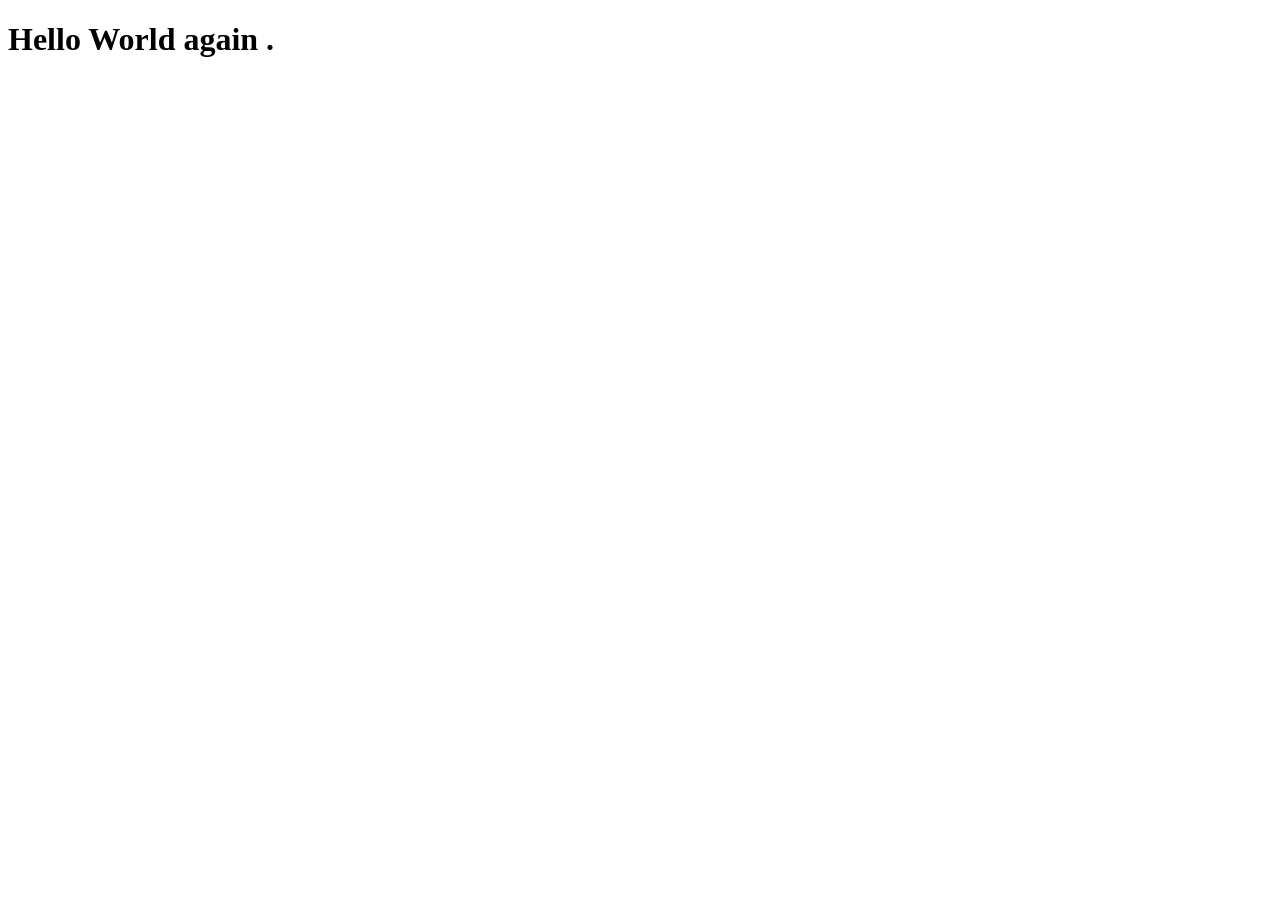
==== index.html @ d5f58837 "test" ====
<!DOCTYPE html>
<html lang="en">
<head>
    <meta charset="UTF-8">
    <meta name="viewport" content="width=device-width, initial-scale=1.0">
    <title>Document</title>
</head>
<body>
    <h1>Hello World again .</h1>
</body>
</html>
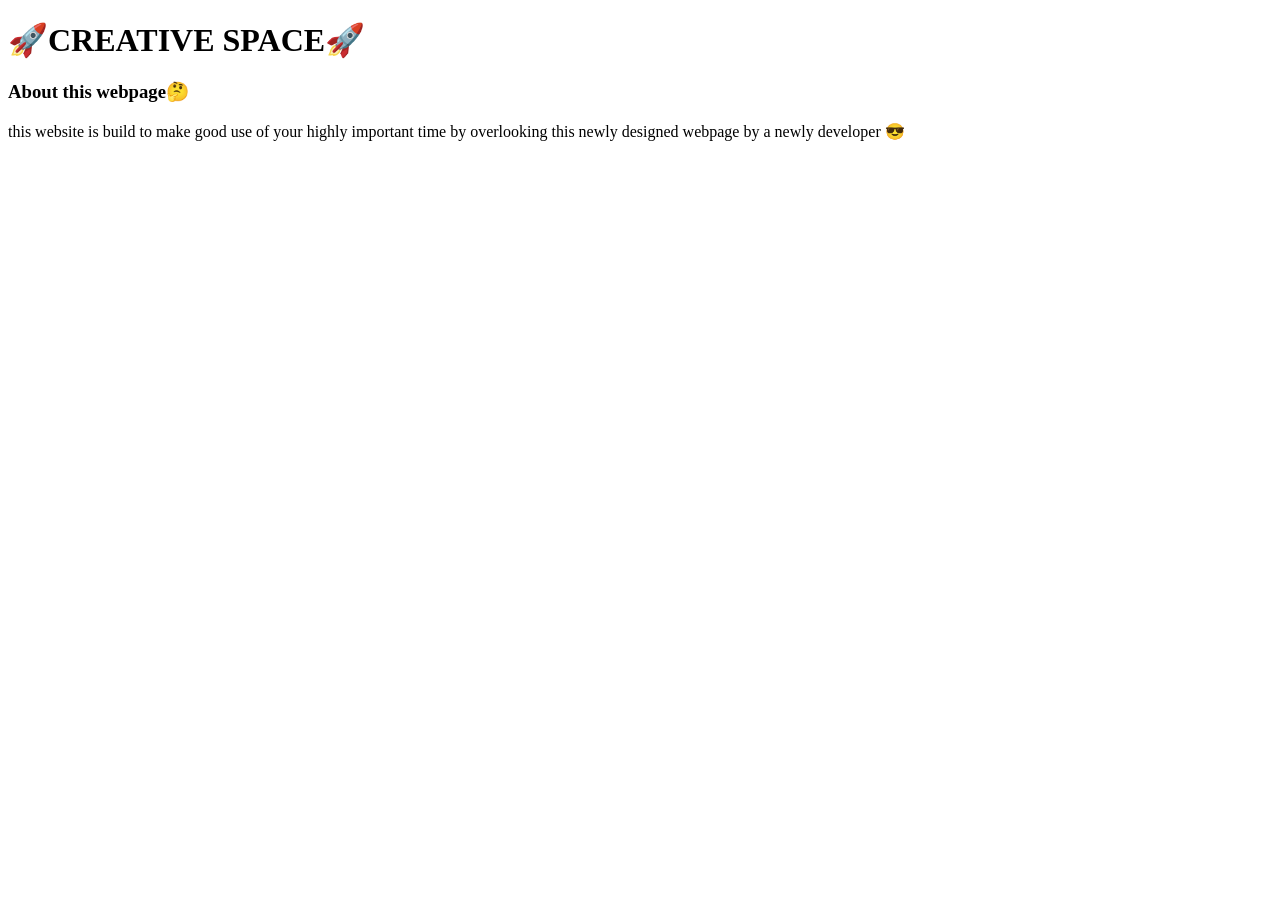
==== commit 66afe3eb: "added" ====
--- a/index.html
+++ b/index.html
@@ -6,6 +6,10 @@
     <title>Document</title>
 </head>
 <body>
-    <h1>Hello World again .</h1>
+    <h1>🚀CREATIVE SPACE🚀</h1>
+    <H3>About this webpage🤔</H2>
+    <p>this website is build to make good use of your highly important time by overlooking this newly designed webpage by a newly developer 😎</p>
+    </b>
+     
 </body>
 </html>
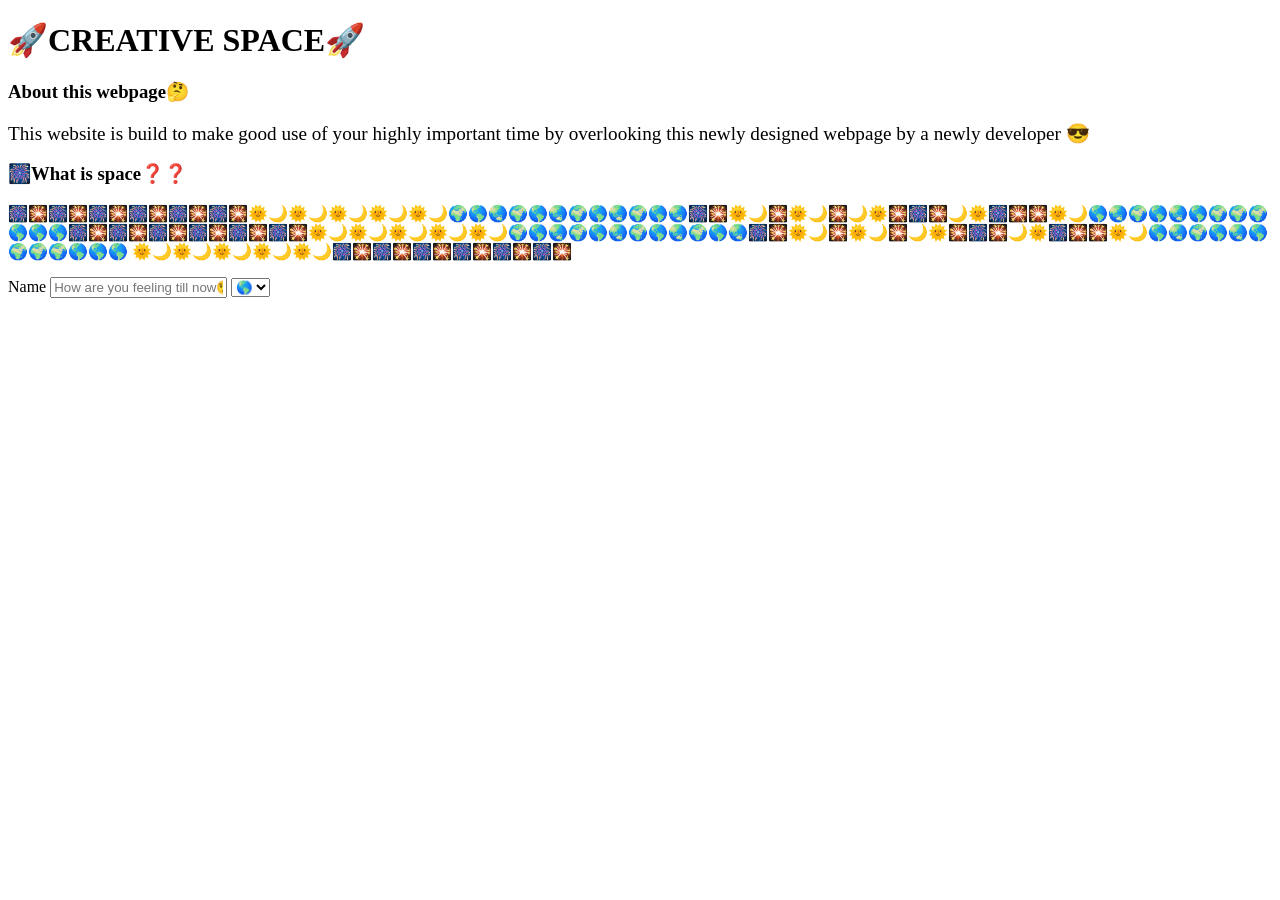
==== commit b09c0378: "next" ====
--- a/index.html
+++ b/index.html
@@ -8,8 +8,22 @@
 <body>
     <h1>🚀CREATIVE SPACE🚀</h1>
     <H3>About this webpage🤔</H2>
-    <p>this website is build to make good use of your highly important time by overlooking this newly designed webpage by a newly developer 😎</p>
+    <p><big>This website is build to make good use of your highly important time by overlooking this newly designed webpage by a newly developer 😎</big></p>
     </b>
-     
+    </b>
+    <H3>🎆What is space❓❓</H3>
+    <p>🎆🎇🎆🎇🎆🎇🎆🎇🎆🎇🎆🎇🌞🌙🌞🌙🌞🌙🌞🌙🌞🌙🌍🌎🌏🌍🌎🌏🌍🌎🌏🌍🌎🌏🎆🎇🌞🌙🎇🌞🌙🎇🌙🌞🎇🎆🎇🌙🌞🎆🎇🎇🌞🌙🌎🌏🌍🌎🌏🌎🌍🌍🌍🌎🌎🌎🎆🎇🎆🎇🎆🎇🎆🎇🎆🎇🎆🎇🌞🌙🌞🌙🌞🌙🌞🌙🌞🌙🌍🌎🌏🌍🌎🌏🌍🌎🌏🌍🌎🌏🎆🎇🌞🌙🎇🌞🌙🎇🌙🌞🎇🎆🎇🌙🌞🎆🎇🎇🌞🌙🌎🌏🌍🌎🌏🌎🌍🌍🌍🌎🌎🌎
+      🌞🌙🌞🌙🌞🌙🌞🌙🌞🌙🎆🎇🎆🎇🎆🎇🎆🎇🎆🎇🎆🎇</p>
+    <label for = 'name'>Name</label>
+    <input placeholder="How are you feeling till now🧐😏❓ " type="text"/>
+    </b>
+    <select name="pls select one 🙏😌">
+        <option>🌎</option>
+        <option>🌙</option>
+        <option>🌞</option>
+        <option>🎆</option>
+    </select>
+    
+
 </body>
 </html>
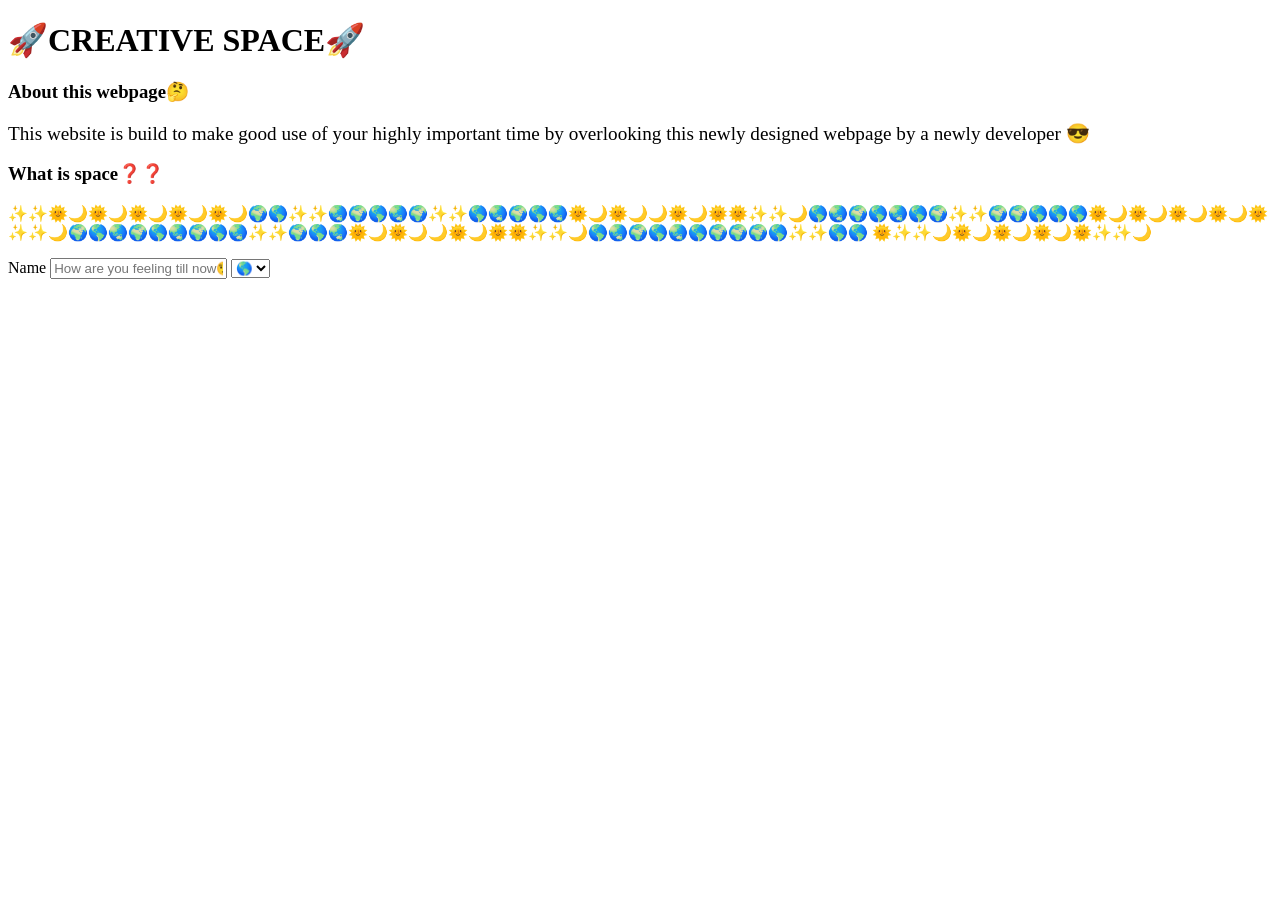
==== commit 766be983: "next1" ====
--- a/index.html
+++ b/index.html
@@ -11,9 +11,9 @@
     <p><big>This website is build to make good use of your highly important time by overlooking this newly designed webpage by a newly developer 😎</big></p>
     </b>
     </b>
-    <H3>🎆What is space❓❓</H3>
-    <p>🎆🎇🎆🎇🎆🎇🎆🎇🎆🎇🎆🎇🌞🌙🌞🌙🌞🌙🌞🌙🌞🌙🌍🌎🌏🌍🌎🌏🌍🌎🌏🌍🌎🌏🎆🎇🌞🌙🎇🌞🌙🎇🌙🌞🎇🎆🎇🌙🌞🎆🎇🎇🌞🌙🌎🌏🌍🌎🌏🌎🌍🌍🌍🌎🌎🌎🎆🎇🎆🎇🎆🎇🎆🎇🎆🎇🎆🎇🌞🌙🌞🌙🌞🌙🌞🌙🌞🌙🌍🌎🌏🌍🌎🌏🌍🌎🌏🌍🌎🌏🎆🎇🌞🌙🎇🌞🌙🎇🌙🌞🎇🎆🎇🌙🌞🎆🎇🎇🌞🌙🌎🌏🌍🌎🌏🌎🌍🌍🌍🌎🌎🌎
-      🌞🌙🌞🌙🌞🌙🌞🌙🌞🌙🎆🎇🎆🎇🎆🎇🎆🎇🎆🎇🎆🎇</p>
+    <H3>What is space❓❓</H3>
+    <p>✨✨🌞🌙🌞🌙🌞🌙🌞🌙🌞🌙🌍🌎✨✨🌏🌍🌎🌏🌍✨✨🌎🌏🌍🌎🌏🌞🌙🌞🌙🌙🌞🌙🌞🌞✨✨🌙🌎🌏🌍🌎🌏🌎🌍✨✨🌍🌍🌎🌎🌎🌞🌙🌞🌙🌞🌙🌞🌙🌞✨✨🌙🌍🌎🌏🌍🌎🌏🌍🌎🌏✨✨🌍🌎🌏🌞🌙🌞🌙🌙🌞🌙🌞🌞✨✨🌙🌎🌏🌍🌎🌏🌎🌍🌍🌍🌎✨✨🌎🌎
+      🌞✨✨🌙🌞🌙🌞🌙🌞🌙🌞✨✨🌙</p>
     <label for = 'name'>Name</label>
     <input placeholder="How are you feeling till now🧐😏❓ " type="text"/>
     </b>
@@ -21,7 +21,7 @@
         <option>🌎</option>
         <option>🌙</option>
         <option>🌞</option>
-        <option>🎆</option>
+        <option>✨</option>
     </select>
     
 
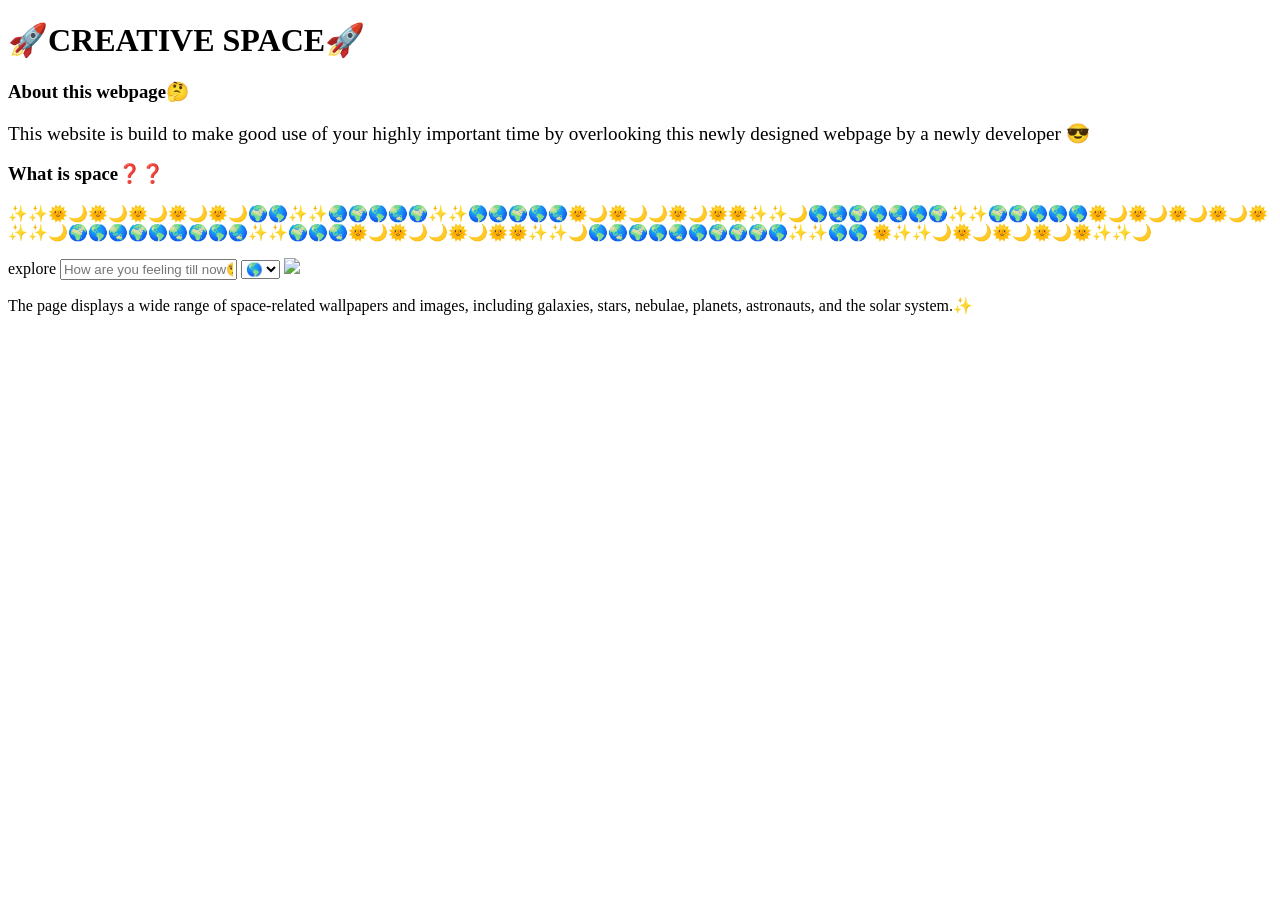
==== commit b82a4635: "next2" ====
--- a/index.html
+++ b/index.html
@@ -14,15 +14,17 @@
     <H3>What is space❓❓</H3>
     <p>✨✨🌞🌙🌞🌙🌞🌙🌞🌙🌞🌙🌍🌎✨✨🌏🌍🌎🌏🌍✨✨🌎🌏🌍🌎🌏🌞🌙🌞🌙🌙🌞🌙🌞🌞✨✨🌙🌎🌏🌍🌎🌏🌎🌍✨✨🌍🌍🌎🌎🌎🌞🌙🌞🌙🌞🌙🌞🌙🌞✨✨🌙🌍🌎🌏🌍🌎🌏🌍🌎🌏✨✨🌍🌎🌏🌞🌙🌞🌙🌙🌞🌙🌞🌞✨✨🌙🌎🌏🌍🌎🌏🌎🌍🌍🌍🌎✨✨🌎🌎
       🌞✨✨🌙🌞🌙🌞🌙🌞🌙🌞✨✨🌙</p>
-    <label for = 'name'>Name</label>
+    <label for = 'explore'>explore</label></b>
     <input placeholder="How are you feeling till now🧐😏❓ " type="text"/>
-    </b>
+    </b> </b>
     <select name="pls select one 🙏😌">
         <option>🌎</option>
         <option>🌙</option>
         <option>🌞</option>
         <option>✨</option>
     </select>
+    <img width="250" src="https://th.bing.com/th/id/OIP.Ked8CkjPohs2tkKDUXQ0PgHaEo?w=306&h=191&c=7&r=0&o=7&pid=1.7&rm=3"/>
+    <p>The page displays a wide range of space-related wallpapers and images, including galaxies, stars, nebulae, planets, astronauts, and the solar system.✨</p>
     
 
 </body>
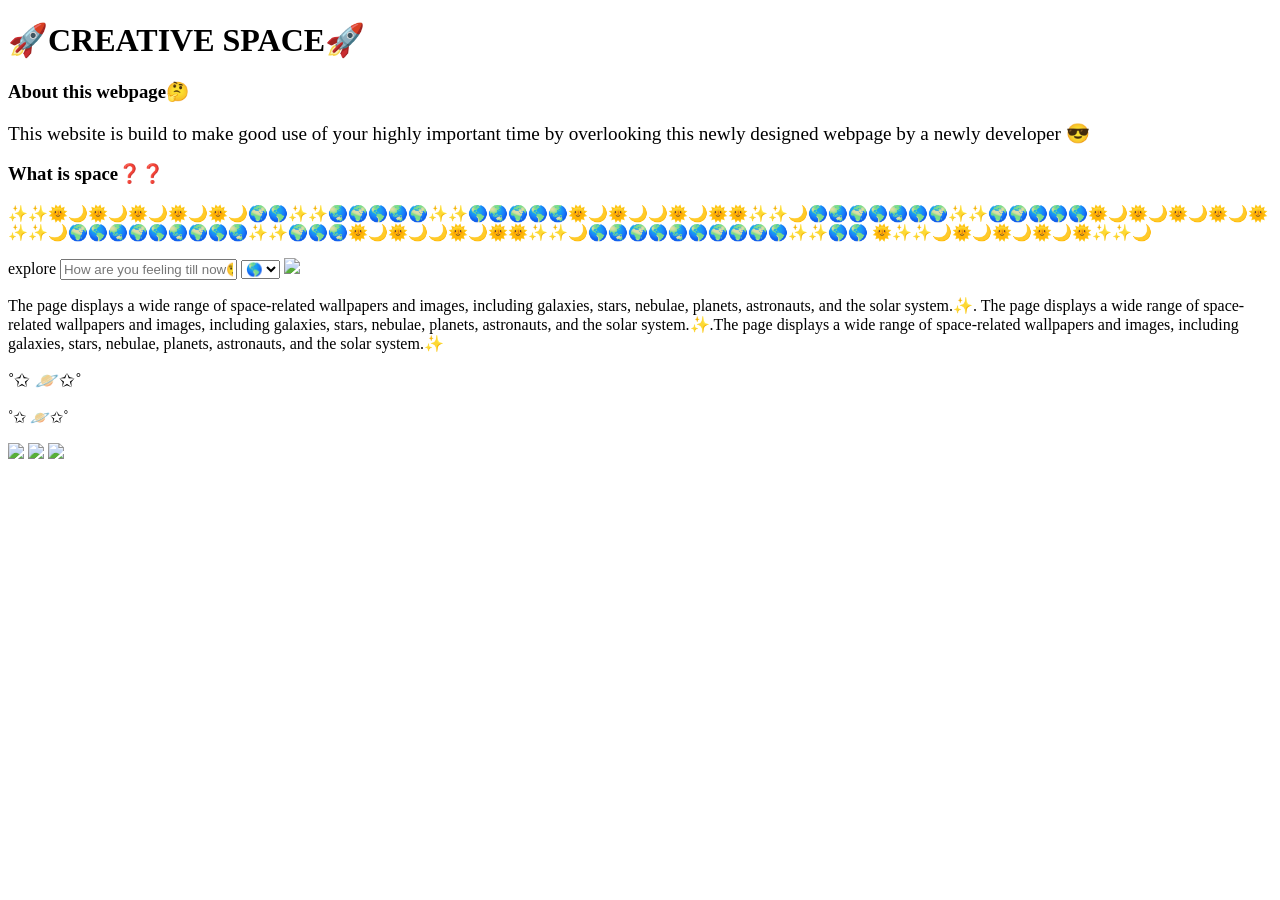
==== commit 23c5c1d9: "3" ====
--- a/index.html
+++ b/index.html
@@ -15,16 +15,29 @@
     <p>✨✨🌞🌙🌞🌙🌞🌙🌞🌙🌞🌙🌍🌎✨✨🌏🌍🌎🌏🌍✨✨🌎🌏🌍🌎🌏🌞🌙🌞🌙🌙🌞🌙🌞🌞✨✨🌙🌎🌏🌍🌎🌏🌎🌍✨✨🌍🌍🌎🌎🌎🌞🌙🌞🌙🌞🌙🌞🌙🌞✨✨🌙🌍🌎🌏🌍🌎🌏🌍🌎🌏✨✨🌍🌎🌏🌞🌙🌞🌙🌙🌞🌙🌞🌞✨✨🌙🌎🌏🌍🌎🌏🌎🌍🌍🌍🌎✨✨🌎🌎
       🌞✨✨🌙🌞🌙🌞🌙🌞🌙🌞✨✨🌙</p>
     <label for = 'explore'>explore</label></b>
+    </b>
+</b>
     <input placeholder="How are you feeling till now🧐😏❓ " type="text"/>
-    </b> </b>
+</b> 
+</b>
     <select name="pls select one 🙏😌">
         <option>🌎</option>
         <option>🌙</option>
         <option>🌞</option>
         <option>✨</option>
     </select>
+    </b>
+    </b>
+    </b>
     <img width="250" src="https://th.bing.com/th/id/OIP.Ked8CkjPohs2tkKDUXQ0PgHaEo?w=306&h=191&c=7&r=0&o=7&pid=1.7&rm=3"/>
-    <p>The page displays a wide range of space-related wallpapers and images, including galaxies, stars, nebulae, planets, astronauts, and the solar system.✨</p>
+    <p>The page displays a wide range of space-related wallpapers and images, including galaxies, stars, nebulae, planets, astronauts, and the solar system.✨. The page displays a wide range of space-related wallpapers and images, including galaxies, stars, nebulae, planets, astronauts, and the solar system.✨.The page displays a wide range of space-related wallpapers and images, including galaxies, stars, nebulae, planets, astronauts, and the solar system.✨</p>
+</b>
+    <p><big>˚✩ 🪐✩˚</big></p>
+    <p>˚✩ 🪐✩˚</p>
+    <image src='https://emojiterra.com/rocket/'/>
+    <image src="https://emojiterra.com/ringed-planet/"/>
+    <image src="https://images.emojiterra.com/google/noto-emoji/unicode-17.0/color/svg/2604.svg"/>
+    
     
 
 </body>
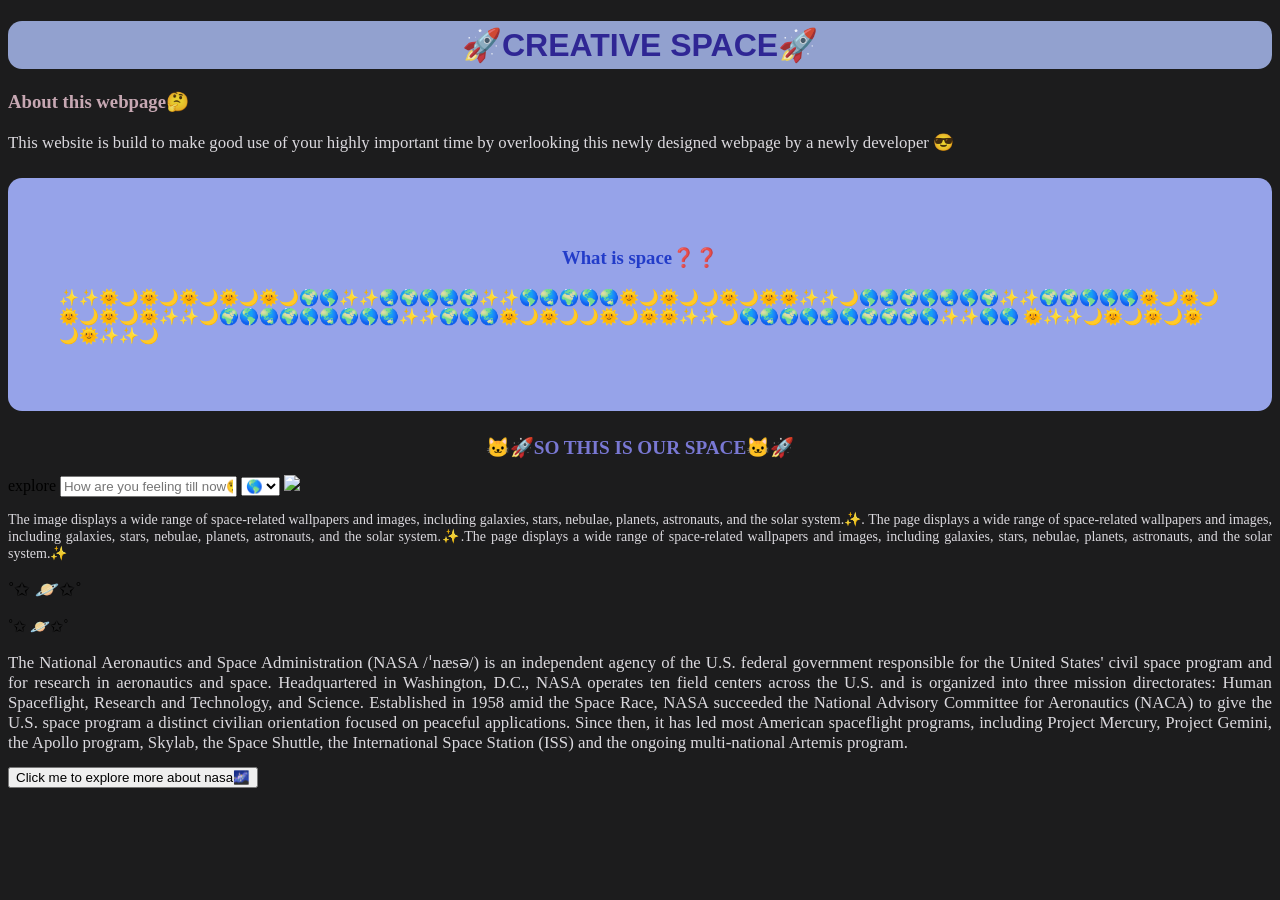
==== commit e98e13b2: "4" ====
--- a/index.html
+++ b/index.html
@@ -4,41 +4,42 @@
     <meta charset="UTF-8">
     <meta name="viewport" content="width=device-width, initial-scale=1.0">
     <title>Document</title>
+    <link rel="stylesheet" href="styles.css"/>
 </head>
 <body>
-    <h1>🚀CREATIVE SPACE🚀</h1>
-    <H3>About this webpage🤔</H2>
-    <p><big>This website is build to make good use of your highly important time by overlooking this newly designed webpage by a newly developer 😎</big></p>
+    
+    <h1 style='color:rgba(36, 24, 141, 0.897)'>🚀CREATIVE SPACE🚀</h1>
+    <H3 style="color: rgba(216, 183, 195, 0.911)">About this webpage🤔</H3>
+    <p class="p11"><big>This website is build to make good use of your highly important time by overlooking this newly designed webpage by a newly developer 😎</big></p>
     </b>
     </b>
-    <H3>What is space❓❓</H3>
+    <div><H3 style="color: rgba(20, 47, 197, 0.89)" font-size="large"><center>What is space❓❓</center></H3>
     <p>✨✨🌞🌙🌞🌙🌞🌙🌞🌙🌞🌙🌍🌎✨✨🌏🌍🌎🌏🌍✨✨🌎🌏🌍🌎🌏🌞🌙🌞🌙🌙🌞🌙🌞🌞✨✨🌙🌎🌏🌍🌎🌏🌎🌍✨✨🌍🌍🌎🌎🌎🌞🌙🌞🌙🌞🌙🌞🌙🌞✨✨🌙🌍🌎🌏🌍🌎🌏🌍🌎🌏✨✨🌍🌎🌏🌞🌙🌞🌙🌙🌞🌙🌞🌞✨✨🌙🌎🌏🌍🌎🌏🌎🌍🌍🌍🌎✨✨🌎🌎
-      🌞✨✨🌙🌞🌙🌞🌙🌞🌙🌞✨✨🌙</p>
-    <label for = 'explore'>explore</label></b>
-    </b>
-</b>
-    <input placeholder="How are you feeling till now🧐😏❓ " type="text"/>
-</b> 
-</b>
-    <select name="pls select one 🙏😌">
+      🌞✨✨🌙🌞🌙🌞🌙🌞🌙🌞✨✨🌙</p></div>
+    <p style="color:rgb(121, 120, 211); text-align:center;"><big><b>🐱‍🚀SO THIS IS OUR SPACE🐱‍🚀</b></big></p>
+
+    <label for="explore">explore</label>
+    <input style='color:rgb(226, 226, 218);' id="explore" placeholder="How are you feeling till now🧐😏❓" type="text"/>
+    <select name="feelings">
         <option>🌎</option>
         <option>🌙</option>
         <option>🌞</option>
         <option>✨</option>
     </select>
-    </b>
+</b>
     </b>
     </b>
     <img width="250" src="https://th.bing.com/th/id/OIP.Ked8CkjPohs2tkKDUXQ0PgHaEo?w=306&h=191&c=7&r=0&o=7&pid=1.7&rm=3"/>
-    <p>The page displays a wide range of space-related wallpapers and images, including galaxies, stars, nebulae, planets, astronauts, and the solar system.✨. The page displays a wide range of space-related wallpapers and images, including galaxies, stars, nebulae, planets, astronauts, and the solar system.✨.The page displays a wide range of space-related wallpapers and images, including galaxies, stars, nebulae, planets, astronauts, and the solar system.✨</p>
+    <p class="p11">The image displays a wide range of space-related wallpapers and images, including galaxies, stars, nebulae, planets, astronauts, and the solar system.✨. The page displays a wide range of space-related wallpapers and images, including galaxies, stars, nebulae, planets, astronauts, and the solar system.✨.The page displays a wide range of space-related wallpapers and images, including galaxies, stars, nebulae, planets, astronauts, and the solar system.✨</p>
 </b>
     <p><big>˚✩ 🪐✩˚</big></p>
     <p>˚✩ 🪐✩˚</p>
-    <image src='https://emojiterra.com/rocket/'/>
-    <image src="https://emojiterra.com/ringed-planet/"/>
-    <image src="https://images.emojiterra.com/google/noto-emoji/unicode-17.0/color/svg/2604.svg"/>
-    
+</b>
+    <p class="p11"><big>The National Aeronautics and Space Administration (NASA /ˈnæsə/) is an independent agency of the U.S. federal government responsible for the United States' civil space program and for research in aeronautics and space. Headquartered in Washington, D.C., NASA operates ten field centers across the U.S. and is organized into three mission directorates: Human Spaceflight, Research and Technology, and Science. Established in 1958 amid the Space Race, NASA succeeded the National Advisory Committee for Aeronautics (NACA) to give the U.S. space program a distinct civilian orientation focused on peaceful applications. Since then, it has led most American spaceflight programs, including Project Mercury, Project Gemini, the Apollo program, Skylab, the Space Shuttle, the International Space Station (ISS) and the ongoing multi-national Artemis program.</big></p>
+    <button onclick="window.location.href='https://www.nasa.gov/about/';">Click me to explore more about nasa🌌</button>
+ 
+   
     
 
 </body>
-</html>+</html>
--- a/styles.css
+++ b/styles.css
@@ -0,0 +1,33 @@
+h1{
+    color:rgba(19, 22, 207, 0.829);
+    background: rgb(146, 161, 207);
+    font-family: 'Arial', sans-serif;
+    text-align: center;
+    padding: 5px;
+    border-radius: 14px;
+}
+div{
+    background: rgb(150, 163, 233);
+    border-radius: 14px;
+    padding: 4%;
+    margin-top: 25px;
+    margin-bottom: 25px;
+
+}
+p.p1{
+    
+    text-align: justify;
+    color: rgba(232, 230, 236, 0.932);
+    font-size: 14px;
+    font-family:cursive;}
+
+p.p11{
+    
+    text-align: justify;
+    color: rgba(232, 230, 236, 0.932);
+    font-size: 14px;
+    font-family:cursive;}
+
+body{
+    background:rgb(28, 28, 29)
+}
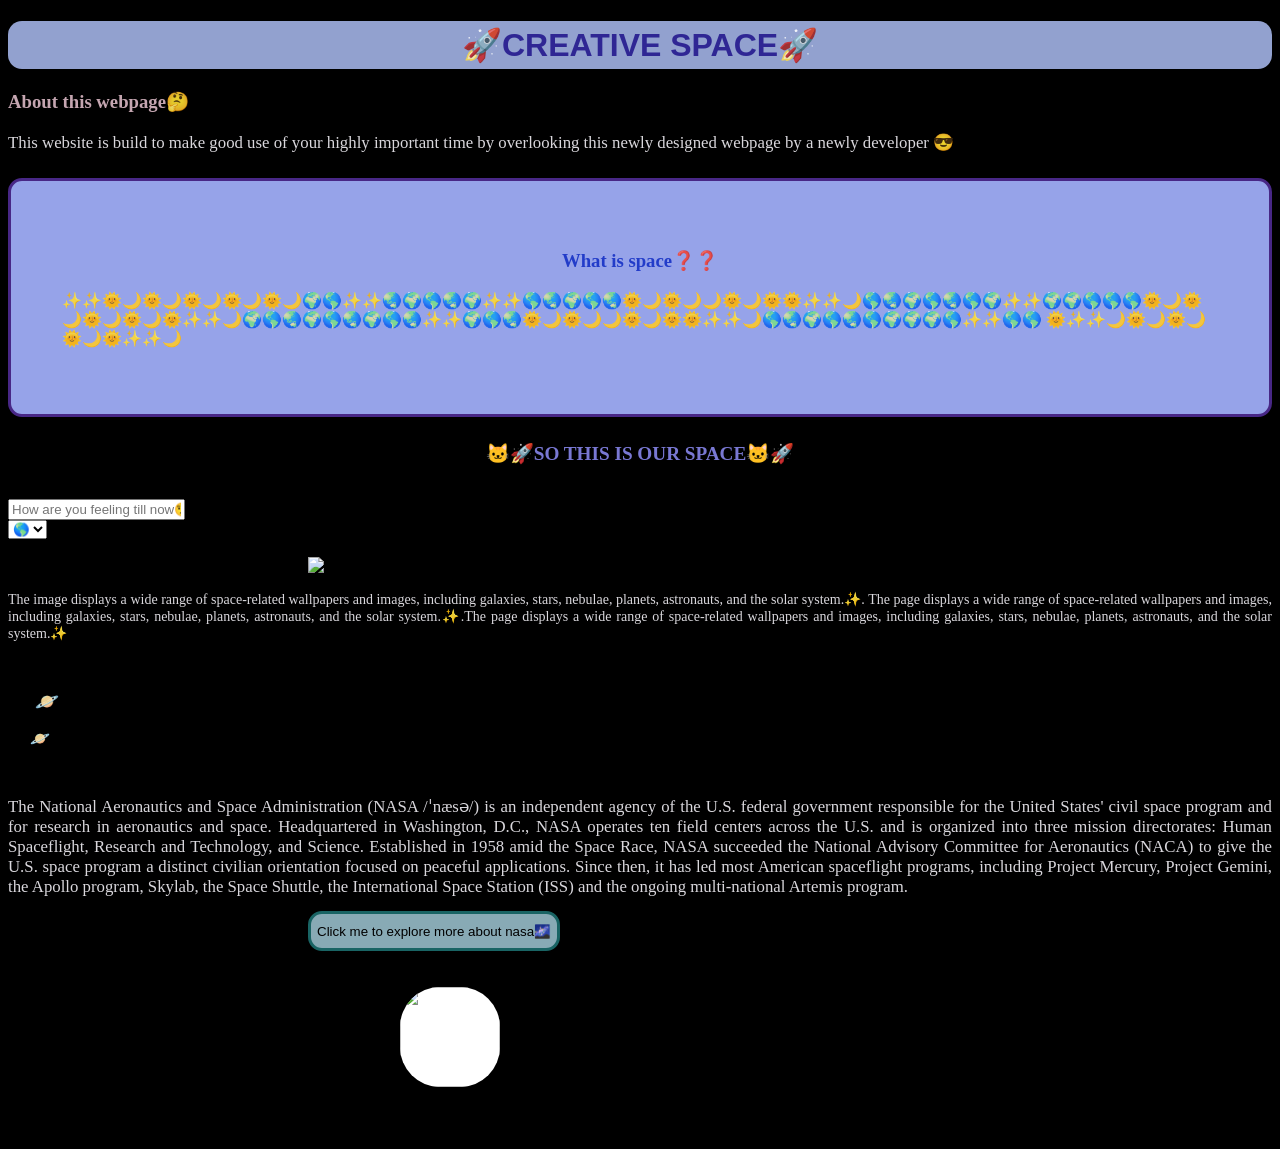
==== commit 6a39efd5: "5" ====
--- a/index.html
+++ b/index.html
@@ -13,33 +13,38 @@
     <p class="p11"><big>This website is build to make good use of your highly important time by overlooking this newly designed webpage by a newly developer 😎</big></p>
     </b>
     </b>
-    <div><H3 style="color: rgba(20, 47, 197, 0.89)" font-size="large"><center>What is space❓❓</center></H3>
+    <div><H3 style=font-size="large"><center>What is space❓❓</center></H3>
     <p>✨✨🌞🌙🌞🌙🌞🌙🌞🌙🌞🌙🌍🌎✨✨🌏🌍🌎🌏🌍✨✨🌎🌏🌍🌎🌏🌞🌙🌞🌙🌙🌞🌙🌞🌞✨✨🌙🌎🌏🌍🌎🌏🌎🌍✨✨🌍🌍🌎🌎🌎🌞🌙🌞🌙🌞🌙🌞🌙🌞✨✨🌙🌍🌎🌏🌍🌎🌏🌍🌎🌏✨✨🌍🌎🌏🌞🌙🌞🌙🌙🌞🌙🌞🌞✨✨🌙🌎🌏🌍🌎🌏🌎🌍🌍🌍🌎✨✨🌎🌎
       🌞✨✨🌙🌞🌙🌞🌙🌞🌙🌞✨✨🌙</p></div>
     <p style="color:rgb(121, 120, 211); text-align:center;"><big><b>🐱‍🚀SO THIS IS OUR SPACE🐱‍🚀</b></big></p>
 
     <label for="explore">explore</label>
-    <input style='color:rgb(226, 226, 218);' id="explore" placeholder="How are you feeling till now🧐😏❓" type="text"/>
-    <select name="feelings">
+    </br><input style='color:rgb(226, 226, 218);' id="explore" placeholder="How are you feeling till now🧐😏❓" type="text"/>
+    </br><select name="feelings" placeholder='select 1'>
         <option>🌎</option>
         <option>🌙</option>
         <option>🌞</option>
         <option>✨</option>
     </select>
-</b>
-    </b>
-    </b>
-    <img width="250" src="https://th.bing.com/th/id/OIP.Ked8CkjPohs2tkKDUXQ0PgHaEo?w=306&h=191&c=7&r=0&o=7&pid=1.7&rm=3"/>
+</br>
+    </br>
+   
+    <img id="image" width="250" src="https://th.bing.com/th/id/OIP.Ked8CkjPohs2tkKDUXQ0PgHaEo?w=306&h=191&c=7&r=0&o=7&pid=1.7&rm=3"/>
     <p class="p11">The image displays a wide range of space-related wallpapers and images, including galaxies, stars, nebulae, planets, astronauts, and the solar system.✨. The page displays a wide range of space-related wallpapers and images, including galaxies, stars, nebulae, planets, astronauts, and the solar system.✨.The page displays a wide range of space-related wallpapers and images, including galaxies, stars, nebulae, planets, astronauts, and the solar system.✨</p>
-</b>
+</br>
     <p><big>˚✩ 🪐✩˚</big></p>
     <p>˚✩ 🪐✩˚</p>
-</b>
+</br>
     <p class="p11"><big>The National Aeronautics and Space Administration (NASA /ˈnæsə/) is an independent agency of the U.S. federal government responsible for the United States' civil space program and for research in aeronautics and space. Headquartered in Washington, D.C., NASA operates ten field centers across the U.S. and is organized into three mission directorates: Human Spaceflight, Research and Technology, and Science. Established in 1958 amid the Space Race, NASA succeeded the National Advisory Committee for Aeronautics (NACA) to give the U.S. space program a distinct civilian orientation focused on peaceful applications. Since then, it has led most American spaceflight programs, including Project Mercury, Project Gemini, the Apollo program, Skylab, the Space Shuttle, the International Space Station (ISS) and the ongoing multi-national Artemis program.</big></p>
     <button onclick="window.location.href='https://www.nasa.gov/about/';">Click me to explore more about nasa🌌</button>
  
-   
+</br>
+</br>
+</br>
+<p>lets have a quick look how space feels!</p> 
+<img id="space" src="https://images.unsplash.com/photo-1581822261290-991b38693d1b?w=500&auto=format&fit=crop&q=60&ixlib=rb-4.1.0&ixid=M3wxMjA3fDB8MHxzZWFyY2h8Mnx8YXN0cm9uYXV0JTIwY3V0b3V0fGVufDB8fDB8fHw%3D"/>  
     
 
 </body>
 </html>
+-----=
--- a/styles.css
+++ b/styles.css
@@ -5,13 +5,23 @@
     text-align: center;
     padding: 5px;
     border-radius: 14px;
-}
+    
+    ;}
 div{
     background: rgb(150, 163, 233);
     border-radius: 14px;
     padding: 4%;
     margin-top: 25px;
     margin-bottom: 25px;
+    border: 3px solid rgb(72, 39, 134);
+    transition: all 2s ;
+    color: rgba(20, 47, 197, 0.89)
+}
+
+div:hover{
+    background: rgb(74, 74, 168);
+    border: 3px solid rgb(230, 226, 237);
+    color:white;
 
 }
 p.p1{
@@ -29,5 +39,40 @@
     font-family:cursive;}
 
 body{
-    background:rgb(28, 28, 29)
+    
+    background:black;}
+
+#space{
+    width: 100px;
+    height: 100px;
+    background: rgb(255, 255, 255);
+    border-radius: 40%;
+    position: relative;
+    top: 50%;
+    left: 35%;
+    transition: all 2s;
+    transform: translate(-50%, -50%);}
+
+#space:hover{
+    width: 150px;
+    height: 150px;
+    background: rgb(152, 92, 92);
+    transform: translate(60%, -50%) rotate(360deg);
 }
+
+#image{
+    position: relative;
+    left: 300px;px;
+}
+
+button{
+    background: rgb(136, 170, 181);
+    position: relative;
+    left: 300px;
+    color:rgb(25, 24, 26)
+    width: 200px;
+    height: 40px;
+    border-radius: 14px;
+    border: 3px solid rgb(25, 100, 100);
+
+
